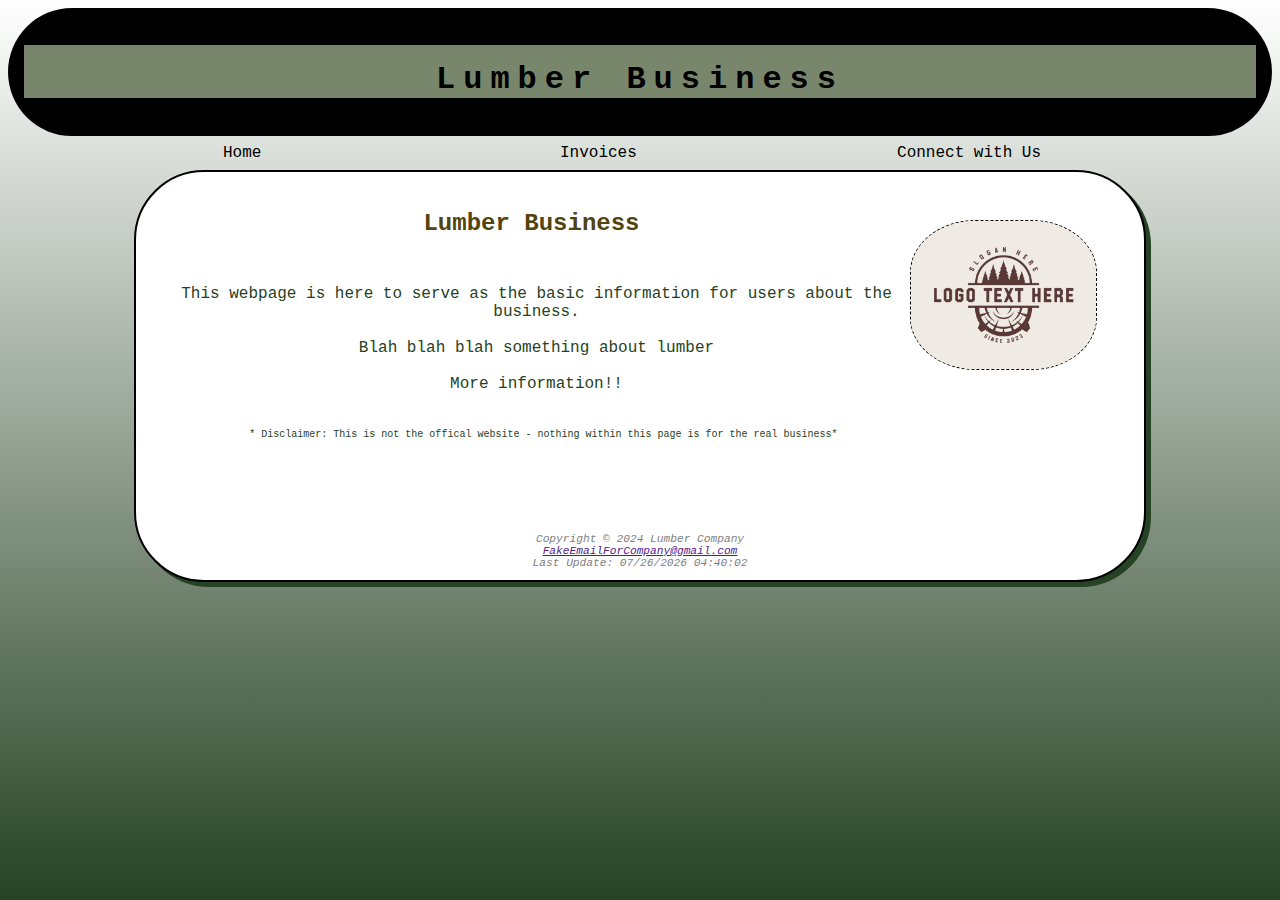
==== index.html @ a2f19823 "Basic Website" ====
<html lang="en">  
<head>  
    <title>Lumber Company</title>
    <meta charset="utf-8">
    <meta name="viewport" content="width=device-width, initial-scale=1.0">
    <link rel="stylesheet" href="final.css">
    <meta name ="description" content ="This webpage is to provide information about invoices for the company " >
</head>
      
        
            <header><h1><a href="index.html">Lumber Business</a></h1></header>
    
       <nav>
        <ul>
        <li> <a href="index.html">Home</a></li>
       <li> <a href="basics.html">Invoices</a></li>
       <li><a href="info.html">Connect with Us</a></li>
        </ul>
       </nav>
       <div id="wrapper">
       <br>
       
       <main>
        <h2>Lumber Business
            <section class="companyLogo">
                <img src="lumber.png" alt="Fake companyLogo"> 
            </section>
        </h2>
       
        <br>
    
            <p4>
                  This webpage is here to serve as the basic information for users about the business.
                <br>
                <br>
                Blah blah blah something about lumber 
                <br>
                <br>
                More information!!
                <br><br><br><span id="disclaim">
                * Disclaimer: This is not the offical website - nothing within this page is for the real business*</a></span> </span>
            </p4>
            <br>
            <br>
           
            <br>
            <br>
         </main>
        </main>
        <footer>Copyright &copy; 2024 Lumber Company<br><a href="">FakeEmailForCompany@gmail.com</a><div>
         <script>
              document.write("Last Update: " + document.lastModified) ;
            
            
         </script>
         </div>
     </footer>
         </div>
        </body>
     </html>
---- final.css ----
* {
    box-sizing: border-box;
}

body {
   
    color: #264224;
    background: linear-gradient(to bottom,#ffffff, #264224);
    font-family: Verdana, Geneva, Tahoma, sans-serif;
    border-radius: 50px;
}

p {
    font-family:'Courier New', Courier, monospace;
    text-align: left;
    display: grid;
}

p1 {
    font-family:'Courier New', Courier, monospace;
    text-align: left;
    display: block;
    /* width: 700px; */
    padding: 10px 10px 10px 10px;
}

p2 {
    font-family:'Courier New', Courier, monospace;
    text-align: center;
    display: block;
    width: 90%;
    padding: 10px 10px 10px 10px;
}

p4 {
    font-family:'Courier New', Courier, monospace;
    text-align: center;
    display: block;
    /* width: 800px; */
    padding: 10px 10px 10px 10px;
}

header a:link{
    text-decoration: none;
    color:black;
}

header a:visited{
    text-decoration: none;
    color:black;
}

header a:hover{
    text-decoration: none;
    color:whitesmoke;
}

header {
    background-color: black;
    
    padding: 1em;
    color: #FFFFFF;
    font-family: 'Courier New', Courier, monospace;
    border-radius: 70px;
}

h1 {
    background-color: #78866b;
    color: #FFFFFF;
    font-family: 'Courier New', Courier, monospace;
   text-align: center;
   padding-top: .5em;
}


nav ul {
    display: flex;
    flex-direction: column;
    margin: 0px;
    list-style-type: none;
    padding-left: 0px;
    font-family: 'Courier New', Courier, monospace;
}

nav li {
    padding-top: .5em;
    padding-bottom: .5em;
    padding-left: 1em;
    padding-right: 1em;
    width: 100%;
    border-bottom: 1px solid #002171;
}

nav>a {
    text-decoration: none;
}

nav a:link{
    color: black;
    text-decoration: none;
}

nav a:visited{
    color: black;
    text-decoration: line-through;
}

nav a:hover{
    color:  #ffffff;
    text-decoration: none;
}

nav ul{
    padding-left: 1em;
    text-decoration: none;
    list-style-type: none;
    flex-direction: column;
    margin: 0;
    padding-left: 0;
}

nav li{
    padding-top: .5em;
    padding-bottom: .5em;
    padding-right: 1em;
    padding-left: 1em;
    width: 100%;
    border-bottom: 1px solid black;
    list-style-type: none;
}

h2{
    color: #52430F;
    font-family:'Courier New', Courier, monospace;
    text-align: center;
    
}

dt {
    font-weight: bold;
    color: #52430F;
    display: grid;
    text-align: left;
}

dd {
    text-align: left;
    display: grid;
    width: 65%;
}

dt1 {
    font-weight: bold;
    color: #52430F;
    display: grid;
    text-align: center;  
}

dd1 {
    text-align: center;
    display: grid;
    width: 90%;
}





footer {
    font-size: .70em;
    font-style: italic;
    text-align: center; 
    padding: 1em;
    color: grey;
    /* display: grid;
    grid-template-columns: 100%; */
    font-family: 'Courier New', Courier, monospace;
}

#wrapper {
    width: 100%;
    margin-right: auto;
    margin-left: auto;
    background-color: #ffffff;
    /* min-width: 960px;
    max-width: 2048px; */
    box-shadow:5px 5px;
    border: 2px solid black;
    border-radius: 70px;
    display: grid;
    grid-template-columns: 100%;
    font-family: 'Courier New', Courier, monospace;
}

#disclaim {
    font-family:'Courier New', Courier, monospace;
    text-align: center;
   
    font-size:x-small;
}

h3 {
    font-family: 'Courier New', Courier, monospace;
    text-align: center;
}



main {
    padding-left: 2em;
    padding-right: 2em;
    display: block;
}


@media (min-width: 600px) {
    h1 {
        font-size: 2em;
        letter-spacing: .25em;
    }

    nav ul {
        display: flex;
        flex-direction: row;
        flex-wrap: nowrap;
        justify-content: space-around;
        padding-right: 2em;
    }

    nav li {
        width: 12em;
        border-bottom: none;
    }

    #wrapper {
        max-width: 94vw;
    }

    p4{
        max-width: 60vw;
    }
/* 
    .address {
        width: 50px;
    } */
}

@media (min-width: 1024px) {
    body {
        background-image: linear-gradient(to bottom,#ffffff, #264224);
    }

    nav ul {
        padding-left: 10%;
        padding-right: 10%;
    }

    #wrapper {
        width: 80%;
        margin-left: auto;
        margin-right: auto;
    }

    p4 {
        width: 750px;
    }
}

#table {
        
        width: 100%;
        border-collapse: collapse;
        border: 2px double black;
        padding: 20px 20px 20px 20px;
        border-radius: 50px;
        text-align: center;
    }
    
    td{
        padding: 5px;
        border: 1px solid  #222021;
        text-align: center;
    }
    
    th{
        padding: 5px;
        border: 1px solid  #222021;
        
    }
    
    .text{
        text-align: center;
    }
    
    tr:nth-of-type(even){
        background-color:  #78866b;
    }
    
form{
    display: flex;
    flex-direction: column;
    padding-left: 1em;
    width: 80%;
}

input, textarea{
    margin-bottom: 0.5em;
}



.companyLogo img{
    height: 150px;
    background-image: url(lumber.png);
    background-size: 100% 100%;
    background-repeat: no-repeat;
    margin: 1em;
    float: right;
    border: 1.6px dashed black;
    border-radius: 35%;
}

section {
    padding-left: .5em;
    padding-right: .5em;
    font-size: 10px;
    float:right;
}


#link>a{
    text-decoration: none;
}

#link a:link{
    color: black;
    text-decoration: none;
}

#link a:visited{
    color: #222201;
    text-decoration: line-through;
}

#link a:hover{
    color:  goldenrod;
    text-decoration: none;
}
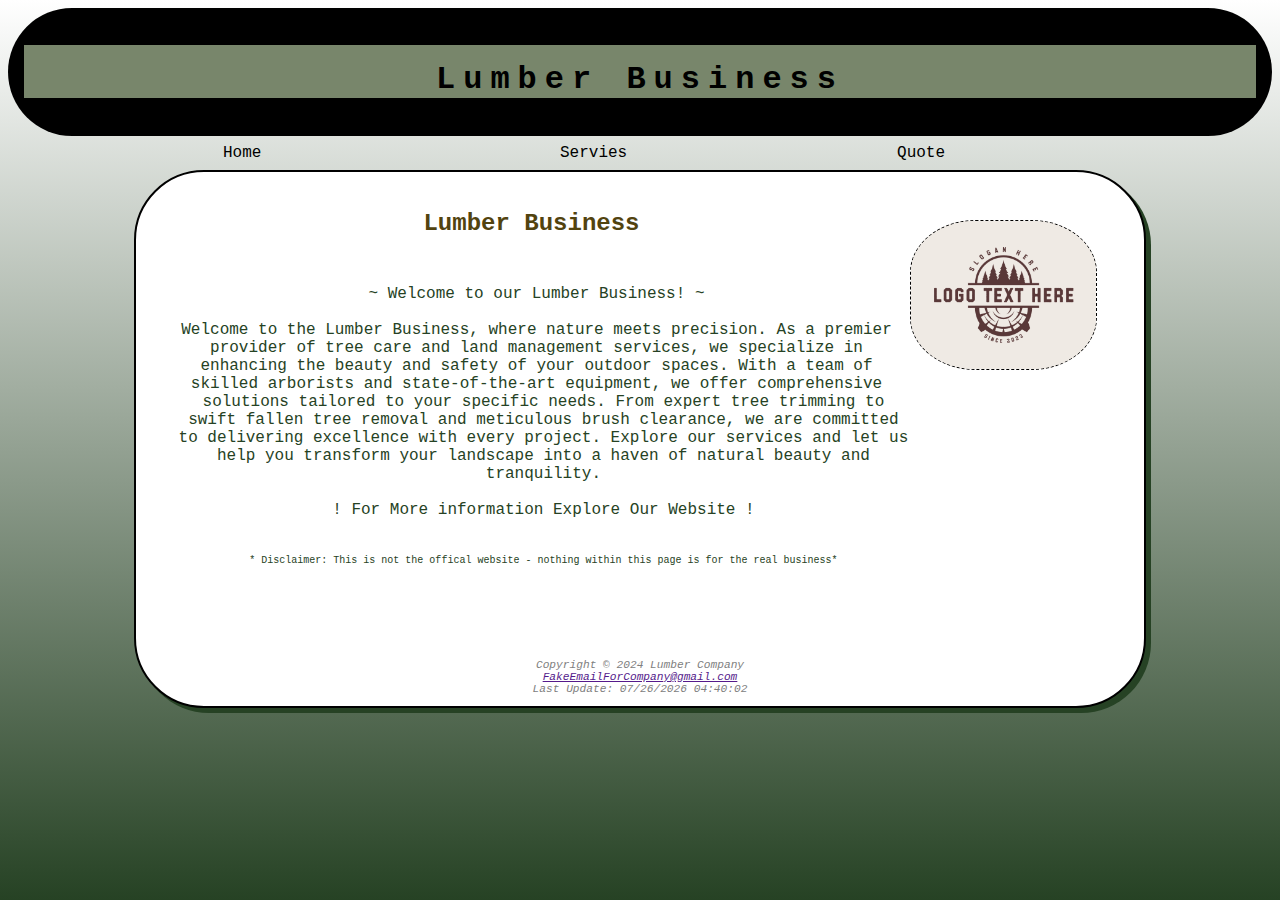
==== commit ccdd7f09: "Second Update - Information Added to Website" ====
--- a/index.html
+++ b/index.html
@@ -13,8 +13,8 @@
        <nav>
         <ul>
         <li> <a href="index.html">Home</a></li>
-       <li> <a href="basics.html">Invoices</a></li>
-       <li><a href="info.html">Connect with Us</a></li>
+       <li> <a href="basics.html">Servies</a></li>
+       <li><a href="info.html">Quote</a></li>
         </ul>
        </nav>
        <div id="wrapper">
@@ -30,13 +30,13 @@
         <br>
     
             <p4>
-                  This webpage is here to serve as the basic information for users about the business.
+                 ~ Welcome to our Lumber Business! ~
                 <br>
                 <br>
-                Blah blah blah something about lumber 
+                Welcome to the Lumber Business, where nature meets precision. As a premier provider of tree care and land management services, we specialize in enhancing the beauty and safety of your outdoor spaces. With a team of skilled arborists and state-of-the-art equipment, we offer comprehensive solutions tailored to your specific needs. From expert tree trimming to swift fallen tree removal and meticulous brush clearance, we are committed to delivering excellence with every project. Explore our services and let us help you transform your landscape into a haven of natural beauty and tranquility.
                 <br>
                 <br>
-                More information!!
+                ! For More information Explore Our Website !
                 <br><br><br><span id="disclaim">
                 * Disclaimer: This is not the offical website - nothing within this page is for the real business*</a></span> </span>
             </p4>
--- a/final.css
+++ b/final.css
@@ -106,7 +106,7 @@
 }
 
 nav a:hover{
-    color:  #ffffff;
+    color:  white;
     text-decoration: none;
 }
 
@@ -343,10 +343,10 @@
 }
 
 #link a:hover{
-    color:  goldenrod;
-    text-decoration: none;
-}
-
-
-
-
+    color:  pink;
+    text-decoration: none;
+}
+
+
+
+
